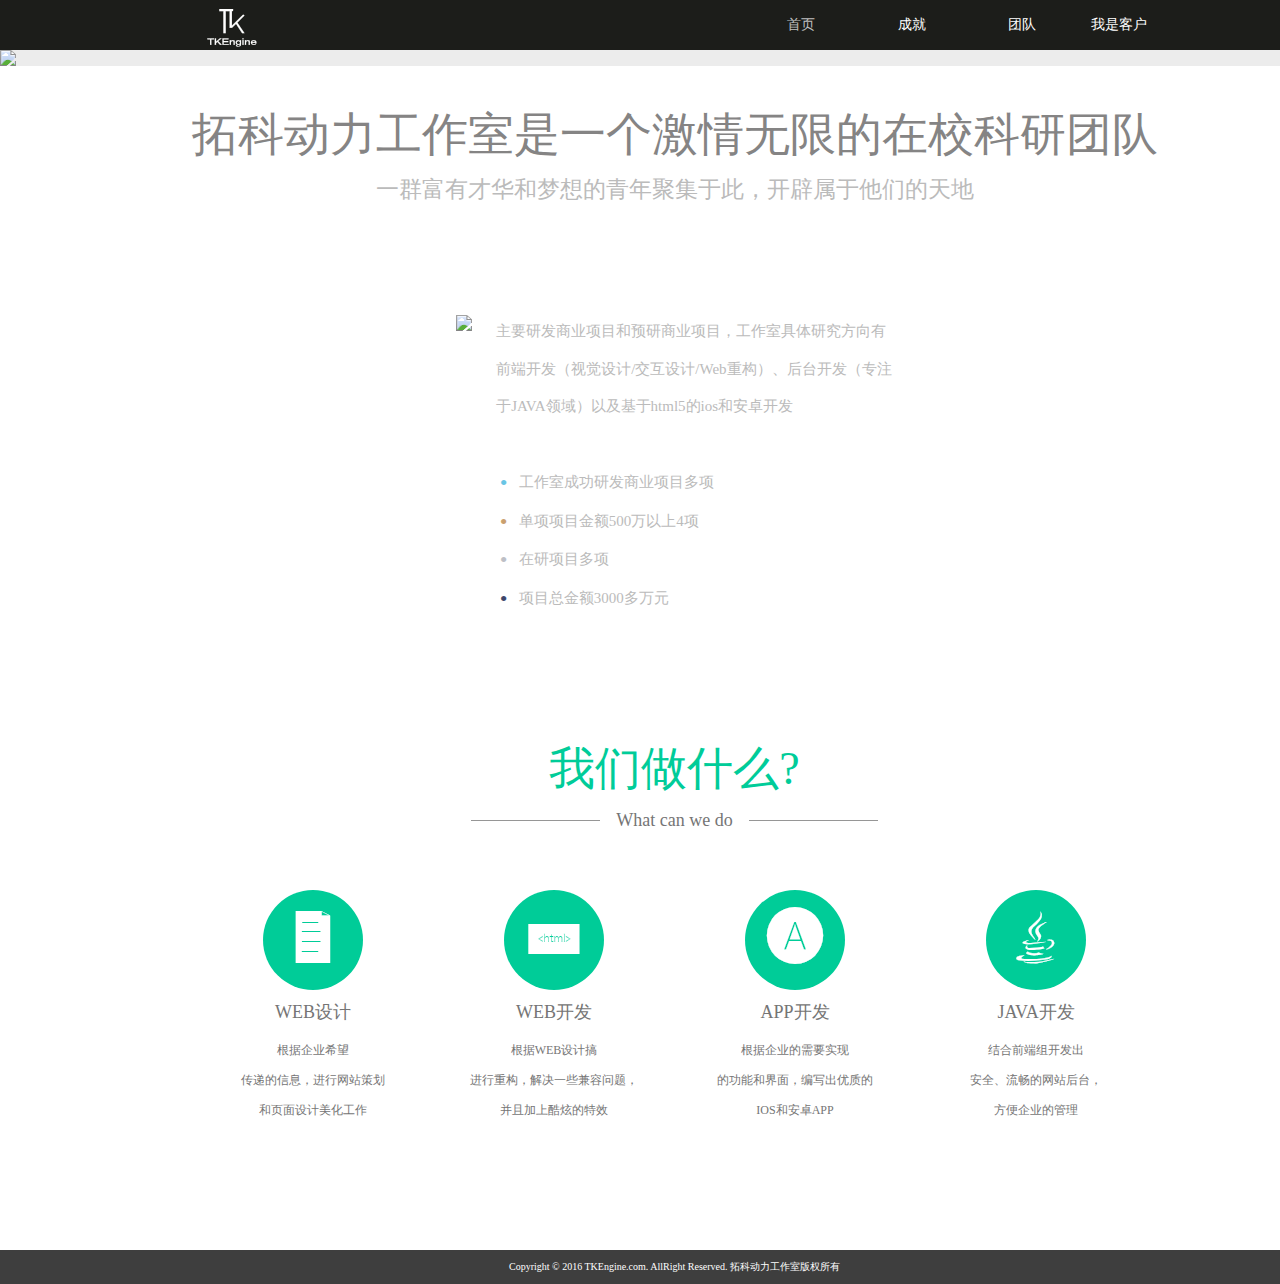
==== index.html @ 12d3549d "Add files via upload" ====
<!DOCTYPE html PUBLIC "-//W3C//DTD XHTML 1.0 Transitional//EN" "http://www.w3.org/TR/xhtml1/DTD/xhtml1-transitional.dtd">
<html xmlns="http://www.w3.org/1999/xhtml">
<head>
<meta http-equiv="Content-Type" content="text/html; charset=utf-8" />
<!-- <link rel="shortcut icon" href="favicon.ico"> -->
<link rel="shortcut icon" href="favicon.ico">
<link href='http://api.youziku.com/webfont/CSS/5755d4ccf629d80ee0bebdc4' rel='stylesheet' type='text/css' />
<link rel="stylesheet" type="text/css" href="font/iconfont/iconfont.css">
<link rel="stylesheet" type="text/css" href="style/all.css">
<link rel="stylesheet" type="text/css" href="style/index.css">
<title>TK主页</title>
</head>
<body>
  <nav>
    <a href="index.html"><i class="iconfont">&#xe607;</i></a>
    <ul>
      <li><a href="customer.html" target="_self">我是客户</a></li>
      <li><a href="team.html">团队</a></li>
      <li><a href="achievement.html">成就</a></li>
      <li  class="thisli"><a href="index.html">首页</a></li>
    </ul>
  </nav><!-- 导航栏结束 -->


  <section class="content-1">
    <img src="pic/TKmain.png">
  </section>

  <section class="content-2">
    <br />
    <p class="font46">拓科动力工作室是一个激情无限的在校科研团队</p>
    <p class="font23">一群富有才华和梦想的青年聚集于此，开辟属于他们的天地</p>

    <div>
      <div  class="achievement">
        <img src="pic/shebei.png">
        <div>
          <p>主要研发商业项目和预研商业项目，工作室具体研究方向有前端开发（视觉设计/交互设计/Web重构）、后台开发（专注于JAVA领域）以及基于html5的ios和安卓开发
          </p>
          <br />
          <ul>
            <li><i class="iconfont color1">&#xe609;</i>&nbsp;&nbsp;工作室成功研发商业项目多项</li>
            <li><i class="iconfont color2">&#xe609;</i>&nbsp;&nbsp;单项项目金额500万以上4项</li>
            <li><i class="iconfont color3">&#xe609;</i>&nbsp;&nbsp;在研项目多项</li>
            <li><i class="iconfont color4">&#xe609;</i>&nbsp;&nbsp;项目总金额3000多万元</li>
          </ul>
         
        </div>
      </div>

      <p class="h1">我们做什么?</p>
      <div class="group-title">
        <div class="a-line"></div>What can we do<div class="a-line"></div>
      </div>

      <div class="group-card">
        <div class="group-cardi">
            <div><i class="iconfont">&#xe605;</i></div>
            <br />
            <span>WEB设计</span>
            <p>根据企业希望<br />传递的信息，进行网站策划<br />和页面设计美化工作</p>
        </div>
        <div class="group-cardi">
            <div><i class="iconfont">&#xe604;</i></div>
            <br />
            <span>WEB开发</span>
            <p>根据WEB设计搞<br />进行重构，解决一些兼容问题，<br />并且加上酷炫的特效</p>
        </div>
        <div class="group-cardi">
            <div><i class="iconfont">&#xe601;</i></div>
            <br />
            <span>APP开发</span>
            <p>根据企业的需要实现<br />的功能和界面，编写出优质的<br />IOS和安卓APP</p>
        </div>
        <div class="group-cardi">
            <div><i class="iconfont">&#xe602;</i></div>
            <br />
            <span>JAVA开发</span>
            <p>结合前端组开发出<br />安全、流畅的网站后台，<br />方便企业的管理</p>
        </div>
      </div>
    </div>

  </section>

  <footer>
    <p>Copyright © 2016 TKEngine.com.    AllRight Reserved. 拓科动力工作室版权所有</p>
  </footer><!-- footer结束 -->
</body>
</html>
---- font/iconfont/iconfont.css ----
@font-face {font-family: "iconfont";
  src: url('iconfont.eot?t=1465216674'); /* IE9*/
  src: url('iconfont.eot?t=1465216674#iefix') format('embedded-opentype'), /* IE6-IE8 */
  url('iconfont.woff?t=1465216674') format('woff'), /* chrome, firefox */
  url('iconfont.ttf?t=1465216674') format('truetype'), /* chrome, firefox, opera, Safari, Android, iOS 4.2+*/
  url('iconfont.svg?t=1465216674#iconfont') format('svg'); /* iOS 4.1- */
}

.iconfont {
  font-family:"iconfont" !important;
  font-size:16px;
  font-style:normal;
  -webkit-font-smoothing: antialiased;
  -webkit-text-stroke-width: 0.2px;
  -moz-osx-font-smoothing: grayscale;
}
.icon-jikediancanicon13:before { content: "\e600"; }
.icon-a:before { content: "\e601"; }
.icon-dot:before { content: "\e609"; }
.icon-a1:before { content: "\e60a"; }
.icon-aa:before { content: "\e60b"; }
.icon-javazhilingfanyi:before { content: "\e602"; }
.icon-icon:before { content: "\e603"; }
.icon-icon1:before { content: "\e604"; }
.icon-icon2:before { content: "\e605"; }
.icon-icon3:before { content: "\e606"; }
.icon-icon4:before { content: "\e607"; }
.icon-jikediancanicon13-copy:before { content: "\e608"; }
.icon-webcyh2:before { content: "\e60c"; }
.icon-html2:before { content: "\e60d"; }
.icon-a-copy:before { content: "\e60e"; }
---- style/all.css ----
/* CSS Document */


*{margin: 0;padding: 0;}
body{
	font-size: 20px;
	font-family:'SansGBW33cc7085c46143';
	background:rgb(236,236,236);
	width:67.45em;
	margin: 0 auto;
}

a{text-decoration: none; cursor: pointer;color:#FFF;}
ul,li,ol{list-style: none;}

/*对布局进行处理、居中*/
nav,section,footer{
	margin:0 auto;
	position: relative;
	}


/*导航栏*/
nav{
	height: 2.5em;
	line-height:2.5em;
	background-color: #1C1D1A;
	padding: 0 15%;
	width: 70%;
	}
	
nav *{
  color: #FFFFFF;
}
.thisli>a:hover{color:#c0c0c0;}

nav li{float: right;font-size: 14px;width: 11.7%;text-align: right;}
nav>a>i.iconfont{font-size: 50px;float: left;margin-left: 5px;}
.thisli>a{color:#c0c0c0;}
nav>ul>li>a:hover{color:red;}
/*页脚*/
footer{
	height: 3.4em;
	line-height: 3.4em;
	background-color: #3E3E3E;
	color: #FFF;
	text-align: center;
	font-size: 10px
}


/*特效/CSS3效果*/
nav>a>i.iconfont:hover{	
	color: red;
	transform:rotate(-720deg);
/*	transition: transform 2s linear;
*/	-webkit-transition: all 1.5s ease-in-out;
    -moz-transition: all 1.5s ease-in-out;
    transition: all 1.5s ease-in-out;
}
---- style/index.css ----
/*设置图片适应*/
.content-1>img{width: 100%;}

/*主要块*/
.content-2 *{text-align: center;color: #bbbbbb;line-height: 1.6em;}
.content-2{background-color:#FFF}

.font46{font-size: 46px;color: #858484;}
.font23{font-size: 23px;}


.achievement{position: relative; margin: 100px 15% 115px;} 
.achievement>img{width: 54%; }
.achievement>div{display: inline-block; width:42%; text-align: left;margin-left: 2%;vertical-align: top;padding-top: 5px;}
.achievement>div *{
	font-size: 15px;
	color: #bbbbbb;
	line-height: 2.5em;
	text-align: left;
}
i.color1{ color: #69c5e5; }
i.color2{ color: #caa06e; }
i.color3{ color: #bdbfc6; }
i.color4{ color: #3e466a; }
.content-2 p.h1{
	clear: both;
	font-size: 46px;
	color:#00cc99;
}


/*组介绍*/
.group-title{font-size: 18px;color:#757575;}
.a-line{font-size:20px; display: inline-block;height: 0.05em;background-color: #969696;width:9.6%; margin: auto 16px 5px 16px;}

.group-card{}
.group-cardi{display:inline-block;width: 17.5%;margin:55px auto 125px; }
.group-cardi>div{
	display: inline-block;
	width: 100px;
	height: 100px;
	border-radius: 50px;
	background-color: #00CC98;
	line-height: 100px;
}
.group-cardi>div>i{	color:#FFF;font-size: 60px;}
.group-cardi>span{font-size: 18px; line-height: 2.5em; color:#757575;}
.group-cardi>p{ font-size: 12px;color:#757575; line-height: 2.5em; white-space:nowrap; overflow: hidden;} 


/*特效/CSS3效果*/
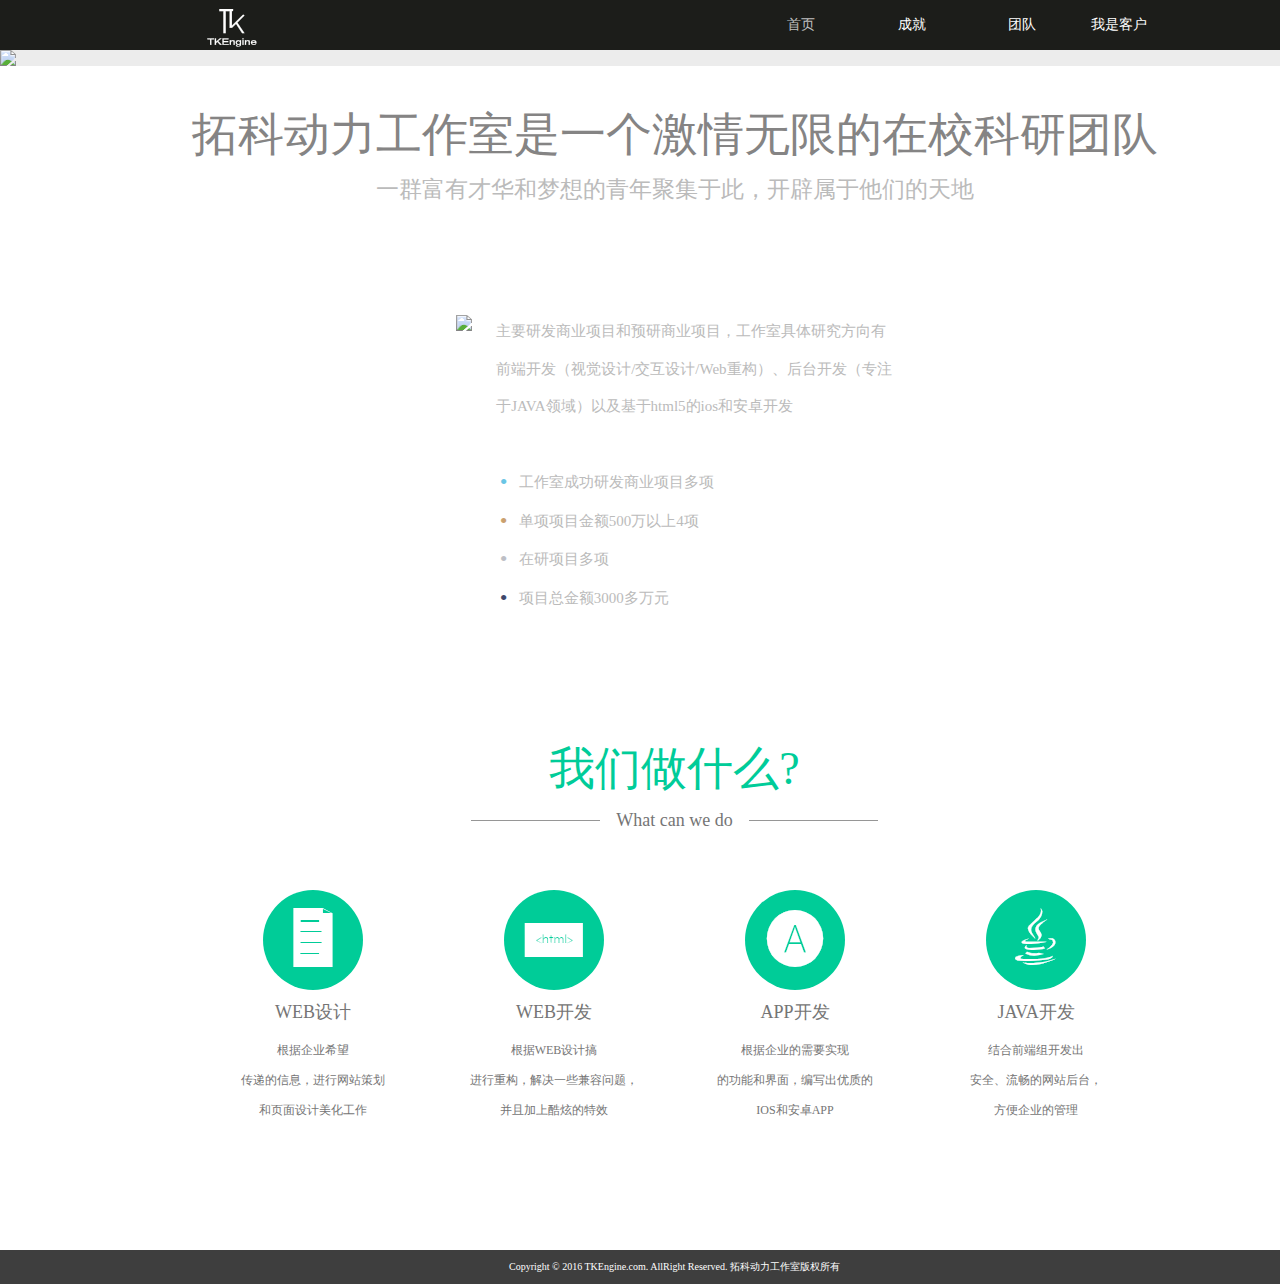
==== commit e7f10584: "Add files via upload" ====
--- a/index.html
+++ b/index.html
@@ -24,7 +24,7 @@
 
   <section class="content-1">
     <img src="pic/TKmain.png">
-  </section>
+  </section><!-- content-1结束 -->
 
   <section class="content-2">
     <br />
@@ -33,20 +33,20 @@
 
     <div>
       <div  class="achievement">
-        <img src="pic/shebei.png">
-        <div>
-          <p>主要研发商业项目和预研商业项目，工作室具体研究方向有前端开发（视觉设计/交互设计/Web重构）、后台开发（专注于JAVA领域）以及基于html5的ios和安卓开发
-          </p>
-          <br />
-          <ul>
-            <li><i class="iconfont color1">&#xe609;</i>&nbsp;&nbsp;工作室成功研发商业项目多项</li>
-            <li><i class="iconfont color2">&#xe609;</i>&nbsp;&nbsp;单项项目金额500万以上4项</li>
-            <li><i class="iconfont color3">&#xe609;</i>&nbsp;&nbsp;在研项目多项</li>
-            <li><i class="iconfont color4">&#xe609;</i>&nbsp;&nbsp;项目总金额3000多万元</li>
-          </ul>
-         
-        </div>
-      </div>
+          <img src="pic/shebei.png">
+          <div>
+            <p>主要研发商业项目和预研商业项目，工作室具体研究方向有前端开发（视觉设计/交互设计/Web重构）、后台开发（专注于JAVA领域）以及基于html5的ios和安卓开发
+            </p>
+            <br />
+            <ul>
+              <li><i class="iconfont color1">&#xe609;</i>&nbsp;&nbsp;工作室成功研发商业项目多项</li>
+              <li><i class="iconfont color2">&#xe609;</i>&nbsp;&nbsp;单项项目金额500万以上4项</li>
+              <li><i class="iconfont color3">&#xe609;</i>&nbsp;&nbsp;在研项目多项</li>
+              <li><i class="iconfont color4">&#xe609;</i>&nbsp;&nbsp;项目总金额3000多万元</li>
+            </ul>
+           
+          </div>
+      </div><!-- achievement结束 -->
 
       <p class="h1">我们做什么?</p>
       <div class="group-title">
@@ -54,34 +54,34 @@
       </div>
 
       <div class="group-card">
-        <div class="group-cardi">
-            <div><i class="iconfont">&#xe605;</i></div>
-            <br />
-            <span>WEB设计</span>
-            <p>根据企业希望<br />传递的信息，进行网站策划<br />和页面设计美化工作</p>
-        </div>
-        <div class="group-cardi">
-            <div><i class="iconfont">&#xe604;</i></div>
-            <br />
-            <span>WEB开发</span>
-            <p>根据WEB设计搞<br />进行重构，解决一些兼容问题，<br />并且加上酷炫的特效</p>
-        </div>
-        <div class="group-cardi">
-            <div><i class="iconfont">&#xe601;</i></div>
-            <br />
-            <span>APP开发</span>
-            <p>根据企业的需要实现<br />的功能和界面，编写出优质的<br />IOS和安卓APP</p>
-        </div>
-        <div class="group-cardi">
-            <div><i class="iconfont">&#xe602;</i></div>
-            <br />
-            <span>JAVA开发</span>
-            <p>结合前端组开发出<br />安全、流畅的网站后台，<br />方便企业的管理</p>
-        </div>
-      </div>
+            <div class="group-cardi">
+                <div><i class="iconfont">&#xe605;</i></div>
+                <br />
+                <span>WEB设计</span>
+                <p>根据企业希望<br />传递的信息，进行网站策划<br />和页面设计美化工作</p>
+            </div>
+            <div class="group-cardi">
+                <div><i class="iconfont">&#xe604;</i></div>
+                <br />
+                <span>WEB开发</span>
+                <p>根据WEB设计搞<br />进行重构，解决一些兼容问题，<br />并且加上酷炫的特效</p>
+            </div>
+            <div class="group-cardi">
+                <div><i class="iconfont">&#xe601;</i></div>
+                <br />
+                <span>APP开发</span>
+                <p>根据企业的需要实现<br />的功能和界面，编写出优质的<br />IOS和安卓APP</p>
+            </div>
+            <div class="group-cardi">
+                <div><i class="iconfont">&#xe602;</i></div>
+                <br />
+                <span>JAVA开发</span>
+                <p>结合前端组开发出<br />安全、流畅的网站后台，<br />方便企业的管理</p>
+            </div>
+      </div><!-- group-card结束 -->
     </div>
 
-  </section>
+  </section><!-- content-2结束 -->
 
   <footer>
     <p>Copyright © 2016 TKEngine.com.    AllRight Reserved. 拓科动力工作室版权所有</p>
--- a/font/iconfont/iconfont.css
+++ b/font/iconfont/iconfont.css
@@ -1,10 +1,10 @@
 
 @font-face {font-family: "iconfont";
-  src: url('iconfont.eot?t=1465216674'); /* IE9*/
-  src: url('iconfont.eot?t=1465216674#iefix') format('embedded-opentype'), /* IE6-IE8 */
-  url('iconfont.woff?t=1465216674') format('woff'), /* chrome, firefox */
-  url('iconfont.ttf?t=1465216674') format('truetype'), /* chrome, firefox, opera, Safari, Android, iOS 4.2+*/
-  url('iconfont.svg?t=1465216674#iconfont') format('svg'); /* iOS 4.1- */
+  src: url('iconfont.eot?t=1465384438'); /* IE9*/
+  src: url('iconfont.eot?t=1465384438#iefix') format('embedded-opentype'), /* IE6-IE8 */
+  url('iconfont.woff?t=1465384438') format('woff'), /* chrome, firefox */
+  url('iconfont.ttf?t=1465384438') format('truetype'), /* chrome, firefox, opera, Safari, Android, iOS 4.2+*/
+  url('iconfont.svg?t=1465384438#iconfont') format('svg'); /* iOS 4.1- */
 }
 
 .iconfont {
@@ -15,11 +15,12 @@
   -webkit-text-stroke-width: 0.2px;
   -moz-osx-font-smoothing: grayscale;
 }
+.icon-music:before { content: "\e60a"; }
+.icon-yinle:before { content: "\e60b"; }
 .icon-jikediancanicon13:before { content: "\e600"; }
 .icon-a:before { content: "\e601"; }
 .icon-dot:before { content: "\e609"; }
-.icon-a1:before { content: "\e60a"; }
-.icon-aa:before { content: "\e60b"; }
+.icon-yinle1:before { content: "\e60c"; }
 .icon-javazhilingfanyi:before { content: "\e602"; }
 .icon-icon:before { content: "\e603"; }
 .icon-icon1:before { content: "\e604"; }
@@ -27,6 +28,3 @@
 .icon-icon3:before { content: "\e606"; }
 .icon-icon4:before { content: "\e607"; }
 .icon-jikediancanicon13-copy:before { content: "\e608"; }
-.icon-webcyh2:before { content: "\e60c"; }
-.icon-html2:before { content: "\e60d"; }
-.icon-a-copy:before { content: "\e60e"; }
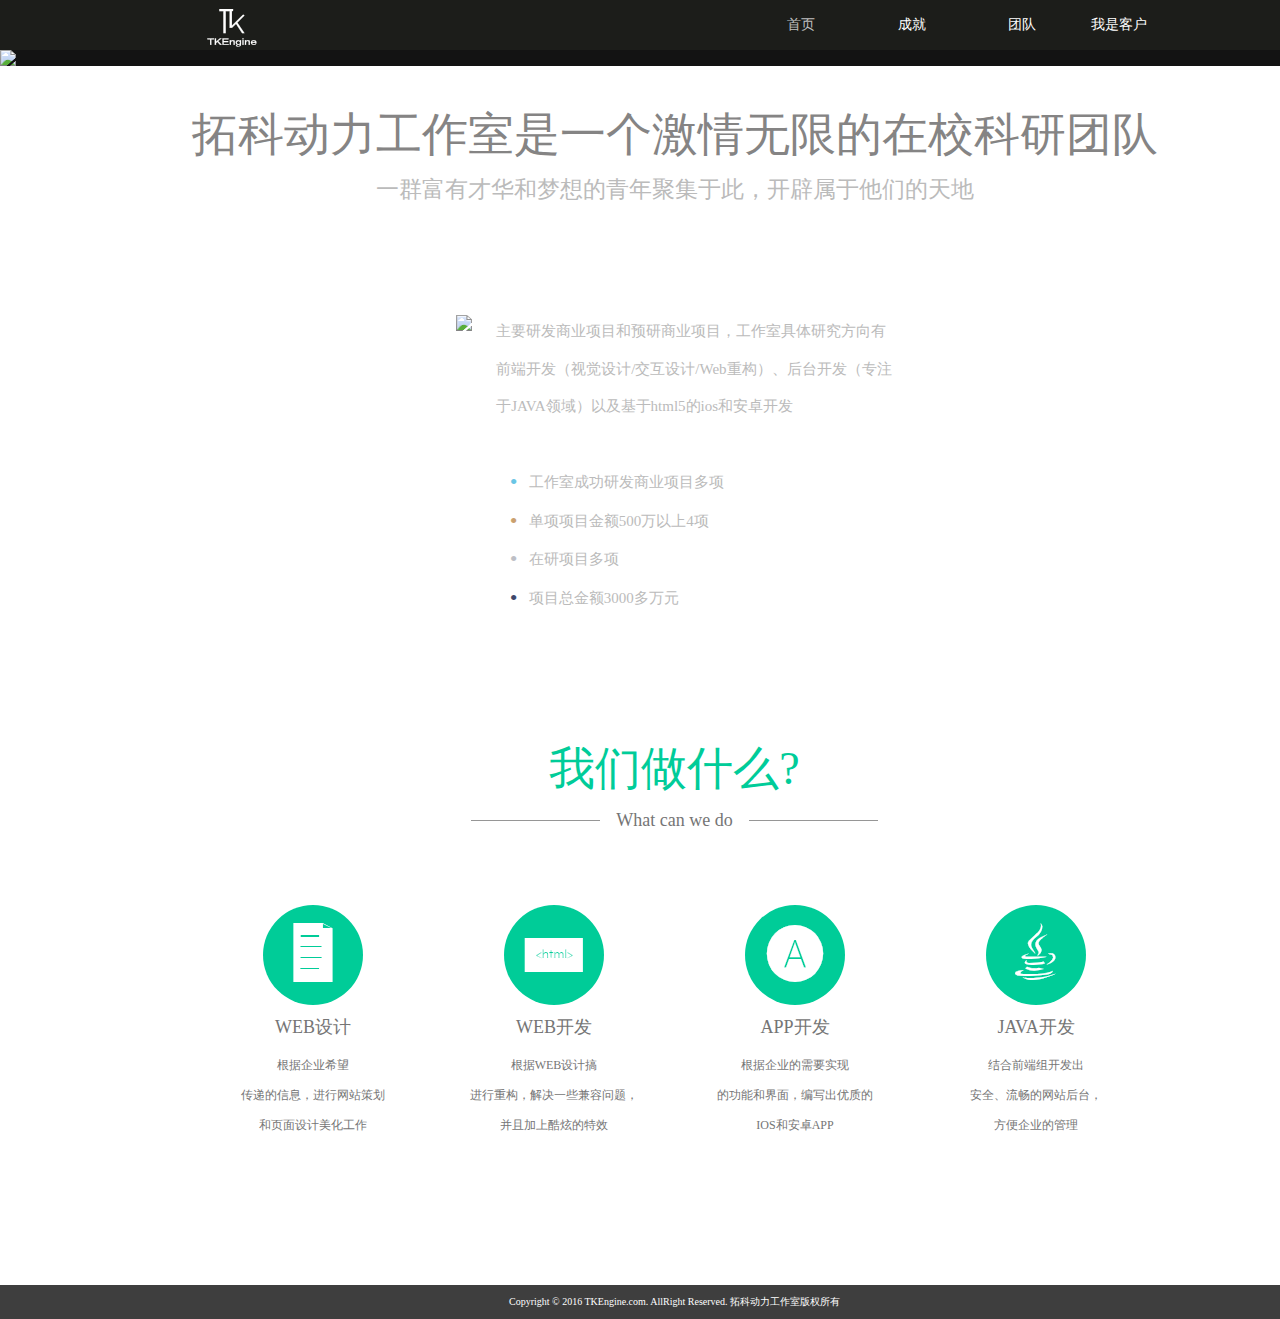
==== commit becc46ed: "Add files via upload" ====
--- a/index.html
+++ b/index.html
@@ -11,6 +11,7 @@
 <title>TK主页</title>
 </head>
 <body>
+  <div class="nav_bg">
   <nav>
     <a href="index.html"><i class="iconfont">&#xe607;</i></a>
     <ul>
@@ -20,12 +21,18 @@
       <li  class="thisli"><a href="index.html">首页</a></li>
     </ul>
   </nav><!-- 导航栏结束 -->
+  </div><!-- nav_bg结束 -->
 
 
+
+  <div class="content-1_bg" >
   <section class="content-1">
     <img src="pic/TKmain.png">
   </section><!-- content-1结束 -->
+  </div><!-- content-1_bg结束 -->
 
+
+  <div class="content-2_bg" >
   <section class="content-2">
     <br />
     <p class="font46">拓科动力工作室是一个激情无限的在校科研团队</p>
@@ -80,11 +87,13 @@
             </div>
       </div><!-- group-card结束 -->
     </div>
+  </section><!-- content-2结束 -->
+  </div><!-- content-2_bg结束 -->
 
-  </section><!-- content-2结束 -->
 
   <footer>
     <p>Copyright © 2016 TKEngine.com.    AllRight Reserved. 拓科动力工作室版权所有</p>
   </footer><!-- footer结束 -->
 </body>
+<script type="text/javascript" src="script/index.js"></script>
 </html>
--- a/style/all.css
+++ b/style/all.css
@@ -6,17 +6,26 @@
 	font-size: 20px;
 	font-family:'SansGBW33cc7085c46143';
 	background:rgb(236,236,236);
-	width:67.45em;
 	margin: 0 auto;
+    min-width: 67.45em;
 }
 
 a{text-decoration: none; cursor: pointer;color:#FFF;}
 ul,li,ol{list-style: none;}
 
+/*背景处理*/
+.nav_bg{  background-color: #1C1D1A;width:100%;  }
+
+
+
+
 /*对布局进行处理、居中*/
 nav,section,footer{
 	margin:0 auto;
 	position: relative;
+    width:67.45em;
+    position: relative;
+    overflow-x: hidden;
 	}
 
 
@@ -25,8 +34,9 @@
 	height: 2.5em;
 	line-height:2.5em;
 	background-color: #1C1D1A;
-	padding: 0 15%;
-	width: 70%;
+	padding: 0 10.1175em;
+	width: 47.215em;
+    overflow: hidden;
 	}
 	
 nav *{
@@ -45,18 +55,105 @@
 	background-color: #3E3E3E;
 	color: #FFF;
 	text-align: center;
-	font-size: 10px
+	font-size: 10px;
+    width: 100%;
 }
 
 
+
+
+
+
 /*特效/CSS3效果*/
+
+
+
 nav>a>i.iconfont:hover{	
 	color: red;
 	transform:rotate(-720deg);
 /*	transition: transform 2s linear;
-*/	-webkit-transition: all 1.5s ease-in-out;
-    -moz-transition: all 1.5s ease-in-out;
-    transition: all 1.5s ease-in-out;
+*/	-webkit-transition: all 1s 0.3s ease-in-out;
+    -moz-transition: all 1s 0.3s ease-in-out;
+    transition: all 1s 0.3s ease-in-out;
 }
 
 
+/*定义一个名字为lefteaseinAnimate动画，实现从页面的左边淡入页面效果*/
+@keyframes lefteaseinAnimate{
+    0%{ transform: translateX(-2000px); opacity: 0;}   /*在0%时设置文字在想X轴-2000px位移处（左边），透明度为0，也就是看不见文字*/
+    70%{ transform: translateX(150px); opacity: 1;}   /*在0%时设置文字在想X轴-2000px位移处（左边），透明度为0，也就是看不见文字*/
+    
+    100%{ transform: translateX(0px); opacity: 1;}         /*在100%时设置文字在想X轴0px位移处，也就是原始布局的位置，透明度为1，也就是文字可以看见了*/
+}/*
+@-webkit-keyframes lefteaseinAnimate{
+    0%{ -webkit-transform: translateX(-2000px); opacity: 0;}
+    100%{ -webkit-transform: translateX(0px); opacity: 1;}    
+}
+@-o-keyframes lefteaseinAnimate{
+    0%{ -webkit-transform: translateX(-2000px); opacity: 0;}
+    100%{ -webkit-transform: translateX(0px); opacity: 1;}    
+}
+@-ms-keyframes lefteaseinAnimate{
+    0%{ -webkit-transform: translateX(-2000px); opacity: 0;}
+    100%{ -webkit-transform: translateX(0px); opacity: 1;}    
+}
+@-moz-keyframes lefteaseinAnimate{
+    0%{ -webkit-transform: translateX(-2000px); opacity: 0;}
+    100%{ -webkit-transform: translateX(0px); opacity: 1;}    
+}
+*/
+/*定义一个名字为righteaseinAnimate动画，实现从页面的右边淡入页面效果*/
+@keyframes righteaseinAnimate{
+    0%{ transform: translateX(2000px); opacity: 0;}   /*在0%时设置文字在想X轴2000px位移处（右边），透明度为0，也就是看不见文字*/
+    70%{ transform: translateX(-100px); opacity: 1;}   /*在0%时设置文字在想X轴2000px位移处（右边），透明度为0，也就是看不见文字*/
+
+    100%{ transform: translateX(0px); opacity: 1;}      /*在100%时设置文字在想X轴0px位移处，也就是原始布局的位置，透明度为1，也就是文字可以看见了*/
+}/*
+@-webkit-keyframes righteaseinAnimate{
+    0%{ -webkit-transform: translateX(2000px); opacity: 0;}
+    100%{ -webkit-transform: translateX(0px); opacity: 1;}
+}
+@-o-keyframes righteaseinAnimate{
+    0%{ -webkit-transform: translateX(2000px); opacity: 0;}
+    100%{ -webkit-transform: translateX(0px); opacity: 1;}
+}
+@-ms-keyframes righteaseinAnimate{
+    0%{ -webkit-transform: translateX(2000px); opacity: 0;}
+    100%{ -webkit-transform: translateX(0px); opacity: 1;}
+}
+@-moz-keyframes righteaseinAnimate{
+    0%{ -webkit-transform: translateX(2000px); opacity: 0;}
+    100%{ -webkit-transform: translateX(0px); opacity: 1;}
+}
+*/
+
+.teacher>div{
+    animation: lefteaseinAnimate 1.5s ease 1;    /*调用已定义好的动画lefteaseinAnimate，全程运行时间1.5s，进入的速度曲线为ease，只播放一次*/
+    -webkit-animation: lefteaseinAnimate 1.5s ease 1;
+    -ms-animation: lefteaseinAnimate 1.5s ease 1;
+    -o-animation: lefteaseinAnimate 1.5s ease 1;
+    -moz-animation: lefteaseinAnimate 1.5s ease 1;
+    
+    /*规定动画的最后状态为结束状态*/
+    animation-fill-mode:forwards;
+    -webkit-animation-fill-mode: forwards;  
+      -o-animation-fill-mode: forwards; 
+      -ms-animation-fill-mode: forwards;   
+      -moz-animation-fill-mode: forwards; 
+}
+
+
+.teacher>img{
+    animation: righteaseinAnimate 1.5s ease 1;    /*调用已定义好的动画righteaseinAnimate，全程运行时间1.5s，进入的速度曲线为ease，只播放一次*/
+    -webkit-animation: right ease-in Animate 1.5s ease 1;
+    -moz-animation: right ease-in Animate 1.5s ease 1;
+    -ms-animation: right ease-in Animate 1.5s ease 1;
+    -o-animation: right ease-in Animate 1.5s ease 1;
+    
+    /*规定动画的最后状态为结束状态*/
+    animation-fill-mode:forwards;
+    -webkit-animation-fill-mode: forwards;  
+      -o-animation-fill-mode: forwards; 
+      -ms-animation-fill-mode: forwards;   
+      -moz-animation-fill-mode: forwards; 
+}
--- a/style/index.css
+++ b/style/index.css
@@ -1,12 +1,31 @@
+
+/*背景处理*/
+.content-1_bg{
+background-color: #131313;
+background-image: url(../pic/TKmain2.jpg);
+background-repeat: no-repeat;
+background-size: 100%;
+}
+.content-2_bg{
+background: #FFF;
+width: 100%;
+}
+
 
 
 /*设置图片适应*/
 .content-1>img{width: 100%;}
-
-/*主要块*/
+.content-1{
+	background:no-repeat url("../pic/TKmain2.jpg") #131313;
+	background-size: 100% 100%; 
+    overflow: hidden;
+
+}
+
+
+/*内容块*/
 .content-2 *{text-align: center;color: #bbbbbb;line-height: 1.6em;}
 .content-2{background-color:#FFF}
-
 .font46{font-size: 46px;color: #858484;}
 .font23{font-size: 23px;}
 
@@ -20,6 +39,28 @@
 	line-height: 2.5em;
 	text-align: left;
 }
+.achievement>div>ul>li{padding-left: 10px;}
+
+.achievement>div>ul>li:hover{
+background-color: #FFC0CB;
+color:#FFF;
+font-weight: bold;
+box-shadow:inset 0px 2px 2.5em rgba(255,0,0,0.3),0px 0px 1px #000;
+
+}
+
+.achievement>div>ul>li:hover>i{
+    color:#000;
+  transition: transform 0.5s ease-in-out;
+}
+
+
+.achievement>div:hover>p{
+  color:#000;
+}
+
+
+/*几个li的样式颜色*/
 i.color1{ color: #69c5e5; }
 i.color2{ color: #caa06e; }
 i.color3{ color: #bdbfc6; }
@@ -31,12 +72,12 @@
 }
 
 
-/*组介绍*/
+/*组介绍·我们做什么*/
 .group-title{font-size: 18px;color:#757575;}
 .a-line{font-size:20px; display: inline-block;height: 0.05em;background-color: #969696;width:9.6%; margin: auto 16px 5px 16px;}
 
 .group-card{}
-.group-cardi{display:inline-block;width: 17.5%;margin:55px auto 125px; }
+.group-cardi{display:inline-block;width: 17.5%;margin:2em auto 6.25em; padding-top: 1.5em;padding-bottom: 1em;cursor: pointer;}
 .group-cardi>div{
 	display: inline-block;
 	width: 100px;
@@ -45,14 +86,141 @@
 	background-color: #00CC98;
 	line-height: 100px;
 }
-.group-cardi>div>i{	color:#FFF;font-size: 60px;}
+.group-cardi>div>i{	color:#FFF;font-size: 3em;}
 .group-cardi>span{font-size: 18px; line-height: 2.5em; color:#757575;}
 .group-cardi>p{ font-size: 12px;color:#757575; line-height: 2.5em; white-space:nowrap; overflow: hidden;} 
 
 
+
+
 /*特效/CSS3效果*/
 
-
-
-
-
+/*卡片展现*/
+.group-cardi:hover{	
+	transition-delay: 0.1s;
+	background-color:  #00CC98;	
+	margin-top: 1.8em;
+	transition: transform 0.5s ease-in-out;
+	transition: margin-top 0s ease-in-out;
+}
+
+.group-cardi:hover{	
+	transform:  scale(1.5);
+	box-shadow:inset 0px 2px 2.5em rgba(0,0,0,0.3),0px 1px 3em #000;
+    transition: transform 0.3s ease-in-out;
+}
+.group-cardi:hover>*{	
+  color:white;
+  text-overflow: ellipsis;
+  transition: transform 0.3s ease-in-out;
+
+}
+.group-cardi:hover>div{
+	/*background: pink;255,192,203 */
+
+ transition: background 0s ease-in-out;
+
+}
+.group-cardi:hover>div>i{
+	font-size: 4em;
+         transition: font-size 0s ease-in-out;
+}
+
+/*旋转放大*/
+ @-moz-keyframes big{
+        0%{
+          opacity: 0;
+          -moz-transform: rotate(0deg) scale(0);
+         }
+
+         70%{
+          opacity: 1;
+          -moz-transform: rotate(370deg) scale(1.2);
+        }
+
+        -moz-85%{
+          transform: rotate(-10deg); scale(1.1);
+        }
+        100%{
+          -moz-transform: rotate(0); scale(1);
+        }
+      }
+      @-webkit-keyframes big{
+        0%{
+          opacity: 0;
+          -webkit-transform: rotate(0deg) scale(0);
+         }
+
+         70%{
+          opacity: 1;
+          -webkit-transform: rotate(370deg) scale(1.2);
+        }
+
+        -webkit-85%{
+          transform: rotate(-10deg); scale(1.1);
+        }
+        100%{
+          -webkit-transform: rotate(0); scale(1);
+        }
+      }
+      @keyframes big{
+        0%{
+          opacity: 0;
+          transform: rotate(0deg) scale(0);
+         }
+
+         70%{
+          opacity: 1;
+          transform: rotate(370deg) scale(1.2);
+        }
+
+        85%{
+          transform: rotate(-10deg); scale(1.1);
+        }
+        100%{
+          transform: rotate(0); scale(1);
+        }
+      }
+
+.content-1>img{
+
+  animation: big 2s  ease-in-out 0.1s 1;
+
+}
+
+
+p.font46{
+  animation: neon1 1.5s 1s ease-in-out 3 alternate; 
+}
+p.font23{
+  animation: neon2 1.5s ease-in-out 3 alternate; 
+}
+
+p.font46 :hover{
+  animation: neon1 1.5s 1s ease-in-out 3 alternate; 
+}
+p.font23 :hover{
+  animati on: neon2 1.5s ease-in-out 3 alternate; 
+}
+
+/*glow for webkit*/
+@-webkit-keyframes neon1 {
+  from {
+  	color:black;
+
+  }
+  to {
+  	color:#858484;
+  }
+}
+
+@-webkit-keyframes neon2 {
+  from {
+  	color:black;
+
+  }
+  to {  
+  	color:#bbbbbb;
+
+  }
+}